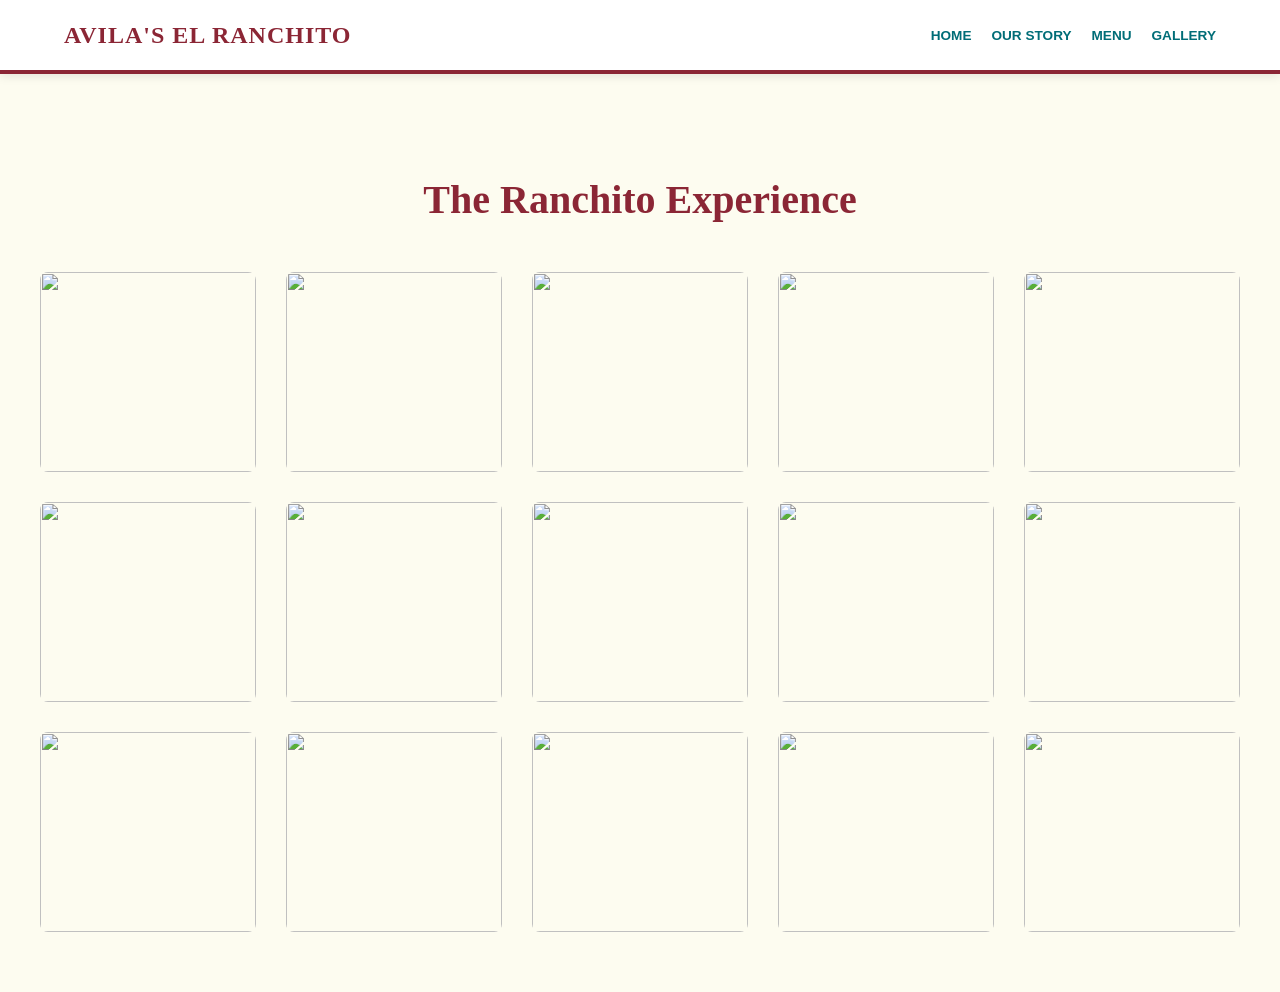
==== gallery.html @ 103bc2a0 "Rename Gallery.html to gallery.html" ====
<!DOCTYPE html>
<html lang="en">
<head>
    <meta charset="UTF-8">
    <title>Gallery | Avila's El Ranchito</title>
    <link rel="stylesheet" href="style.css">
</head>
<body>
    <nav>
        <h1>AVILA'S EL RANCHITO</h1>
        <div class="links"><a href="index.html">Home</a><a href="story.html">Our Story</a><a href="menu.html">Menu</a><a href="gallery.html">Gallery</a></div>
    </nav>

    <div class="container">
        <h2 class="section-title">The Ranchito Experience</h2>
        <div class="grid" style="grid-template-columns: repeat(auto-fill, minmax(200px, 1fr));">
            <img src="https://images.unsplash.com/photo-1565557623262-b51c2513a641" style="width:100%; height:200px; object-fit:cover; border-radius:8px;">
            <img src="https://images.unsplash.com/photo-1613514785940-daed07799d9b" style="width:100%; height:200px; object-fit:cover; border-radius:8px;">
            <img src="https://images.unsplash.com/photo-1534353436294-0dbd4bdac845" style="width:100%; height:200px; object-fit:cover; border-radius:8px;">
            <img src="https://images.unsplash.com/photo-1512621776951-a57141f2eefd" style="width:100%; height:200px; object-fit:cover; border-radius:8px;">
            <img src="https://images.unsplash.com/photo-1562133265-716301314483" style="width:100%; height:200px; object-fit:cover; border-radius:8px;">
            <img src="https://images.unsplash.com/photo-1541518763669-27fef04b14ea" style="width:100%; height:200px; object-fit:cover; border-radius:8px;">
            <img src="https://images.unsplash.com/photo-1513104890138-7c749659a591" style="width:100%; height:200px; object-fit:cover; border-radius:8px;">
            <img src="https://images.unsplash.com/photo-1571091718767-18b5b1457add" style="width:100%; height:200px; object-fit:cover; border-radius:8px;">
            <img src="https://images.unsplash.com/photo-1568901346375-23c9450c58cd" style="width:100%; height:200px; object-fit:cover; border-radius:8px;">
            <img src="https://images.unsplash.com/photo-1552332386-f8dd00dc2f85" style="width:100%; height:200px; object-fit:cover; border-radius:8px;">
            <img src="https://images.unsplash.com/photo-1594212699903-ec8a3eca50f5" style="width:100%; height:200px; object-fit:cover; border-radius:8px;">
            <img src="https://images.unsplash.com/photo-1514516348920-f5d90e8e73d0" style="width:100%; height:200px; object-fit:cover; border-radius:8px;">
            <img src="https://images.unsplash.com/photo-1565299624946-b28f40a0ae38" style="width:100%; height:200px; object-fit:cover; border-radius:8px;">
            <img src="https://images.unsplash.com/photo-1599974590211-59cf1b290c1e" style="width:100%; height:200px; object-fit:cover; border-radius:8px;">
            <img src="https://images.unsplash.com/photo-1551504734-5ee1c4a1479b" style="width:100%; height:200px; object-fit:cover; border-radius:8px;">
        </div>
    </div>
</body>
</html>
---- style.css ----
:root {
    --mexican-red: #8B2635;
    --teal: #006D77;
    --gold: #D4AF37;
    --cream: #FDFCF0;
    --dark: #2D2424;
}

body { font-family: 'Segoe UI', Tahoma, Geneva, Verdana, sans-serif; margin: 0; background: var(--cream); color: var(--dark); line-height: 1.6; }

/* Navigation */
nav { background: white; padding: 1rem 5%; display: flex; justify-content: space-between; align-items: center; border-bottom: 4px solid var(--mexican-red); position: sticky; top: 0; z-index: 1000; box-shadow: 0 2px 10px rgba(0,0,0,0.1); }
nav h1 { margin: 0; color: var(--mexican-red); font-family: 'Georgia', serif; letter-spacing: 1px; }
.links a { margin-left: 20px; text-decoration: none; color: var(--teal); font-weight: bold; text-transform: uppercase; font-size: 0.85rem; }

/* Hero Section */
.hero { height: 70vh; background: linear-gradient(rgba(0,0,0,0.6), rgba(0,0,0,0.6)), url('https://images.unsplash.com/photo-1514516348920-f5d90e8e73d0?auto=format&fit=crop&w=1600&q=80') center/cover; display: flex; align-items: center; justify-content: center; color: white; text-align: center; }

/* Main Content Containers */
.container { max-width: 1200px; margin: auto; padding: 60px 20px; }
.section-title { text-align: center; color: var(--mexican-red); font-size: 2.5rem; margin-bottom: 40px; font-family: 'Georgia', serif; }

/* Grid Systems */
.grid { display: grid; grid-template-columns: repeat(auto-fit, minmax(300px, 1fr)); gap: 30px; }

/* Menu & Review Cards */
.card { background: white; border-radius: 12px; overflow: hidden; box-shadow: 0 6px 15px rgba(0,0,0,0.08); transition: 0.3s; border-bottom: 3px solid transparent; }
.card:hover { transform: translateY(-5px); border-color: var(--gold); }
.card-img { width: 100%; height: 200px; object-fit: cover; }
.card-body { padding: 20px; }
.price { color: var(--teal); font-weight: bold; font-size: 1.2rem; }

/* Instagram Placeholder */
.insta-grid { display: grid; grid-template-columns: repeat(4, 1fr); gap: 10px; margin-top: 20px; }
.insta-grid img { width: 100%; aspect-ratio: 1/1; object-fit: cover; border-radius: 4px; }

footer { background: var(--dark); color: white; text-align: center; padding: 4rem 20px; margin-top: 60px; }
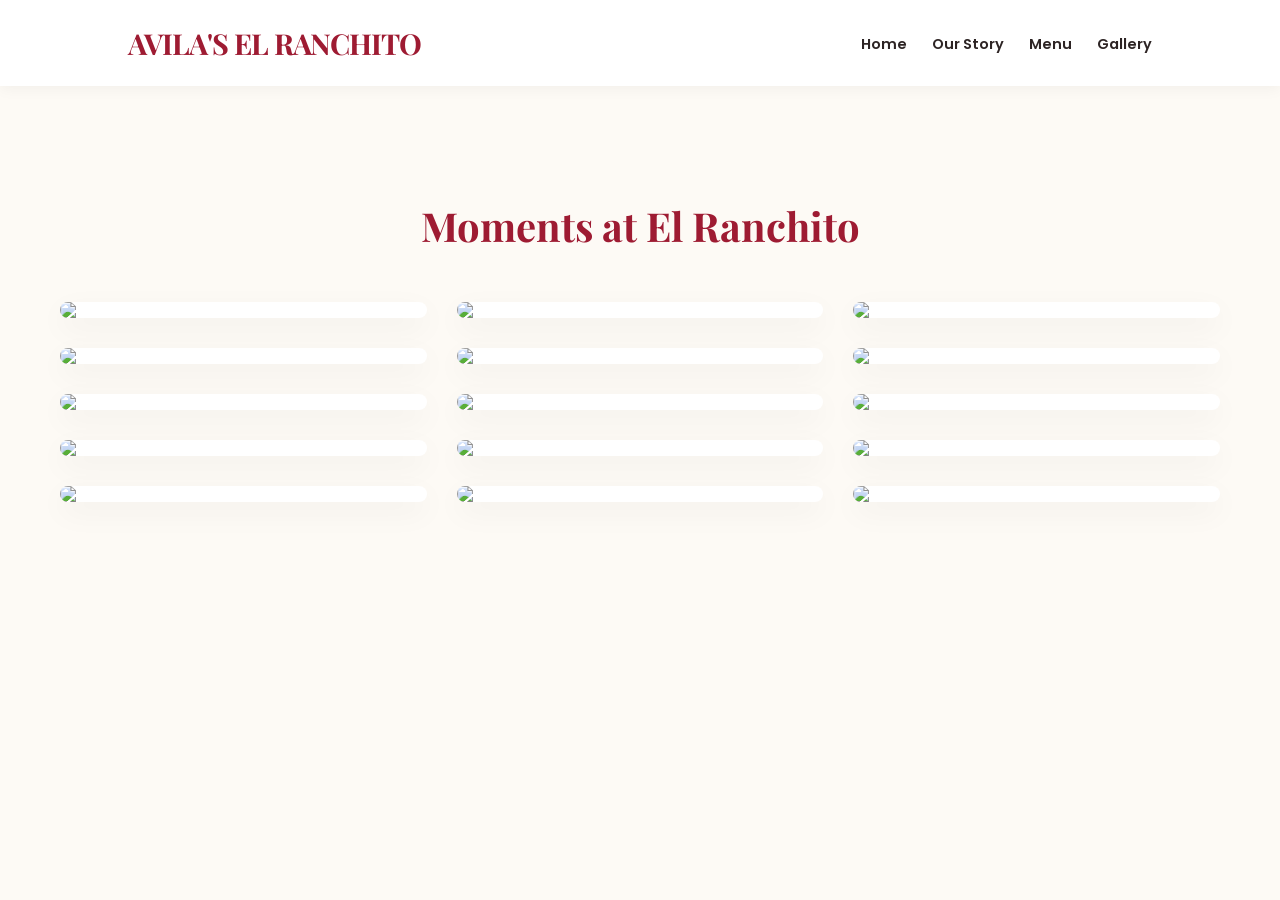
==== commit c8fe40c2: "Update gallery.html" ====
--- a/gallery.html
+++ b/gallery.html
@@ -12,23 +12,25 @@
     </nav>
 
     <div class="container">
-        <h2 class="section-title">The Ranchito Experience</h2>
-        <div class="grid" style="grid-template-columns: repeat(auto-fill, minmax(200px, 1fr));">
-            <img src="https://images.unsplash.com/photo-1565557623262-b51c2513a641" style="width:100%; height:200px; object-fit:cover; border-radius:8px;">
-            <img src="https://images.unsplash.com/photo-1613514785940-daed07799d9b" style="width:100%; height:200px; object-fit:cover; border-radius:8px;">
-            <img src="https://images.unsplash.com/photo-1534353436294-0dbd4bdac845" style="width:100%; height:200px; object-fit:cover; border-radius:8px;">
-            <img src="https://images.unsplash.com/photo-1512621776951-a57141f2eefd" style="width:100%; height:200px; object-fit:cover; border-radius:8px;">
-            <img src="https://images.unsplash.com/photo-1562133265-716301314483" style="width:100%; height:200px; object-fit:cover; border-radius:8px;">
-            <img src="https://images.unsplash.com/photo-1541518763669-27fef04b14ea" style="width:100%; height:200px; object-fit:cover; border-radius:8px;">
-            <img src="https://images.unsplash.com/photo-1513104890138-7c749659a591" style="width:100%; height:200px; object-fit:cover; border-radius:8px;">
-            <img src="https://images.unsplash.com/photo-1571091718767-18b5b1457add" style="width:100%; height:200px; object-fit:cover; border-radius:8px;">
-            <img src="https://images.unsplash.com/photo-1568901346375-23c9450c58cd" style="width:100%; height:200px; object-fit:cover; border-radius:8px;">
-            <img src="https://images.unsplash.com/photo-1552332386-f8dd00dc2f85" style="width:100%; height:200px; object-fit:cover; border-radius:8px;">
-            <img src="https://images.unsplash.com/photo-1594212699903-ec8a3eca50f5" style="width:100%; height:200px; object-fit:cover; border-radius:8px;">
-            <img src="https://images.unsplash.com/photo-1514516348920-f5d90e8e73d0" style="width:100%; height:200px; object-fit:cover; border-radius:8px;">
-            <img src="https://images.unsplash.com/photo-1565299624946-b28f40a0ae38" style="width:100%; height:200px; object-fit:cover; border-radius:8px;">
-            <img src="https://images.unsplash.com/photo-1599974590211-59cf1b290c1e" style="width:100%; height:200px; object-fit:cover; border-radius:8px;">
-            <img src="https://images.unsplash.com/photo-1551504734-5ee1c4a1479b" style="width:100%; height:200px; object-fit:cover; border-radius:8px;">
+        <div class="section-header">
+            <h2>Moments at El Ranchito</h2>
+        </div>
+        <div class="grid">
+            <img src="https://images.unsplash.com/photo-1504674900247-0877df9cc836" class="card">
+            <img src="https://images.unsplash.com/photo-1551504734-5ee1c4a1479b" class="card">
+            <img src="https://images.unsplash.com/photo-1565557623262-b51c2513a641" class="card">
+            <img src="https://images.unsplash.com/photo-1613514785940-daed07799d9b" class="card">
+            <img src="https://images.unsplash.com/photo-1582169542910-6c1a5c0cdd64" class="card">
+            <img src="https://images.unsplash.com/photo-1534353436294-0dbd4bdac845" class="card">
+            <img src="https://images.unsplash.com/photo-1512621776951-a57141f2eefd" class="card">
+            <img src="https://images.unsplash.com/photo-1562133265-716301314483" class="card">
+            <img src="https://images.unsplash.com/photo-1541518763669-27fef04b14ea" class="card">
+            <img src="https://images.unsplash.com/photo-1513104890138-7c749659a591" class="card">
+            <img src="https://images.unsplash.com/photo-1571091718767-18b5b1457add" class="card">
+            <img src="https://images.unsplash.com/photo-1568901346375-23c9450c58cd" class="card">
+            <img src="https://images.unsplash.com/photo-1552332386-f8dd00dc2f85" class="card">
+            <img src="https://images.unsplash.com/photo-1594212699903-ec8a3eca50f5" class="card">
+            <img src="https://images.unsplash.com/photo-1599974590211-59cf1b290c1e" class="card">
         </div>
     </div>
 </body>
--- a/style.css
+++ b/style.css
@@ -1,37 +1,112 @@
+@import url('https://fonts.googleapis.com/css2?family=Playfair+Display:wght@700&family=Poppins:wght@300;400;600&display=swap');
+
 :root {
-    --mexican-red: #8B2635;
-    --teal: #006D77;
-    --gold: #D4AF37;
-    --cream: #FDFCF0;
-    --dark: #2D2424;
+    --mexican-red: #9e1b32;
+    --deep-teal: #005f6b;
+    --warm-gold: #c5a059;
+    --background: #fdfaf5;
+    --text-dark: #2d2424;
+    --white: #ffffff;
 }
 
-body { font-family: 'Segoe UI', Tahoma, Geneva, Verdana, sans-serif; margin: 0; background: var(--cream); color: var(--dark); line-height: 1.6; }
+* { box-sizing: border-box; }
 
-/* Navigation */
-nav { background: white; padding: 1rem 5%; display: flex; justify-content: space-between; align-items: center; border-bottom: 4px solid var(--mexican-red); position: sticky; top: 0; z-index: 1000; box-shadow: 0 2px 10px rgba(0,0,0,0.1); }
-nav h1 { margin: 0; color: var(--mexican-red); font-family: 'Georgia', serif; letter-spacing: 1px; }
-.links a { margin-left: 20px; text-decoration: none; color: var(--teal); font-weight: bold; text-transform: uppercase; font-size: 0.85rem; }
+body { 
+    font-family: 'Poppins', sans-serif; 
+    margin: 0; 
+    background-color: var(--background); 
+    color: var(--text-dark);
+}
 
-/* Hero Section */
-.hero { height: 70vh; background: linear-gradient(rgba(0,0,0,0.6), rgba(0,0,0,0.6)), url('https://images.unsplash.com/photo-1514516348920-f5d90e8e73d0?auto=format&fit=crop&w=1600&q=80') center/cover; display: flex; align-items: center; justify-content: center; color: white; text-align: center; }
+/* NAVIGATION */
+nav { 
+    background: var(--white); 
+    padding: 1.5rem 10%; 
+    display: flex; 
+    justify-content: space-between; 
+    align-items: center; 
+    position: sticky; 
+    top: 0; 
+    z-index: 1000;
+    box-shadow: 0 2px 15px rgba(0,0,0,0.05);
+}
 
-/* Main Content Containers */
-.container { max-width: 1200px; margin: auto; padding: 60px 20px; }
-.section-title { text-align: center; color: var(--mexican-red); font-size: 2.5rem; margin-bottom: 40px; font-family: 'Georgia', serif; }
+nav h1 { 
+    font-family: 'Playfair Display', serif; 
+    margin: 0; 
+    color: var(--mexican-red); 
+    font-size: 1.8rem;
+    letter-spacing: -1px;
+}
 
-/* Grid Systems */
-.grid { display: grid; grid-template-columns: repeat(auto-fit, minmax(300px, 1fr)); gap: 30px; }
+.links a { 
+    margin-left: 25px; 
+    text-decoration: none; 
+    color: var(--text-dark); 
+    font-weight: 600; 
+    font-size: 0.9rem;
+    transition: color 0.3s;
+}
 
-/* Menu & Review Cards */
-.card { background: white; border-radius: 12px; overflow: hidden; box-shadow: 0 6px 15px rgba(0,0,0,0.08); transition: 0.3s; border-bottom: 3px solid transparent; }
-.card:hover { transform: translateY(-5px); border-color: var(--gold); }
-.card-img { width: 100%; height: 200px; object-fit: cover; }
-.card-body { padding: 20px; }
-.price { color: var(--teal); font-weight: bold; font-size: 1.2rem; }
+.links a:hover { color: var(--mexican-red); }
 
-/* Instagram Placeholder */
-.insta-grid { display: grid; grid-template-columns: repeat(4, 1fr); gap: 10px; margin-top: 20px; }
-.insta-grid img { width: 100%; aspect-ratio: 1/1; object-fit: cover; border-radius: 4px; }
+/* HERO SECTION */
+.hero { 
+    height: 70vh; 
+    background: linear-gradient(rgba(0,0,0,0.5), rgba(0,0,0,0.5)), 
+                url('https://images.unsplash.com/photo-1593504049359-7b7d923b5c10?auto=format&fit=crop&w=1600&q=80') center/cover;
+    display: flex; 
+    flex-direction: column;
+    align-items: center; 
+    justify-content: center; 
+    color: var(--white); 
+    text-align: center;
+}
 
-footer { background: var(--dark); color: white; text-align: center; padding: 4rem 20px; margin-top: 60px; }
+.hero h2 { font-family: 'Playfair Display', serif; font-size: 4rem; margin-bottom: 0; }
+.hero p { font-size: 1.2rem; font-weight: 300; letter-spacing: 2px; text-transform: uppercase; }
+
+/* LAYOUT & CARDS */
+.container { max-width: 1200px; margin: auto; padding: 80px 20px; }
+
+.section-header { text-align: center; margin-bottom: 50px; }
+.section-header h2 { font-family: 'Playfair Display', serif; font-size: 2.5rem; color: var(--mexican-red); }
+
+.grid { 
+    display: grid; 
+    grid-template-columns: repeat(auto-fit, minmax(300px, 1fr)); 
+    gap: 30px; 
+}
+
+.card { 
+    background: var(--white); 
+    border-radius: 15px; 
+    overflow: hidden; 
+    box-shadow: 0 10px 30px rgba(0,0,0,0.05);
+    transition: transform 0.4s;
+}
+
+.card:hover { transform: translateY(-10px); }
+
+.card img { width: 100%; height: 250px; object-fit: cover; }
+
+.card-content { padding: 25px; }
+.card-content h3 { margin-top: 0; color: var(--deep-teal); }
+
+/* FORM */
+.contact-container { background: var(--white); padding: 50px; border-radius: 20px; box-shadow: 0 10px 40px rgba(0,0,0,0.05); }
+input, textarea { 
+    width: 100%; padding: 15px; margin: 10px 0 20px; 
+    border: 1px solid #eee; border-radius: 8px; background: #f9f9f9;
+    font-family: inherit;
+}
+
+button { 
+    background: var(--mexican-red); color: white; border: none; 
+    padding: 18px 40px; border-radius: 8px; cursor: pointer; 
+    font-weight: 600; width: 100%; transition: 0.3s;
+}
+
+button:hover { background: var(--deep-teal); }
+
+footer { background: var(--text-dark); color: #888; text-align: center; padding: 50px; margin-top: 80px; }
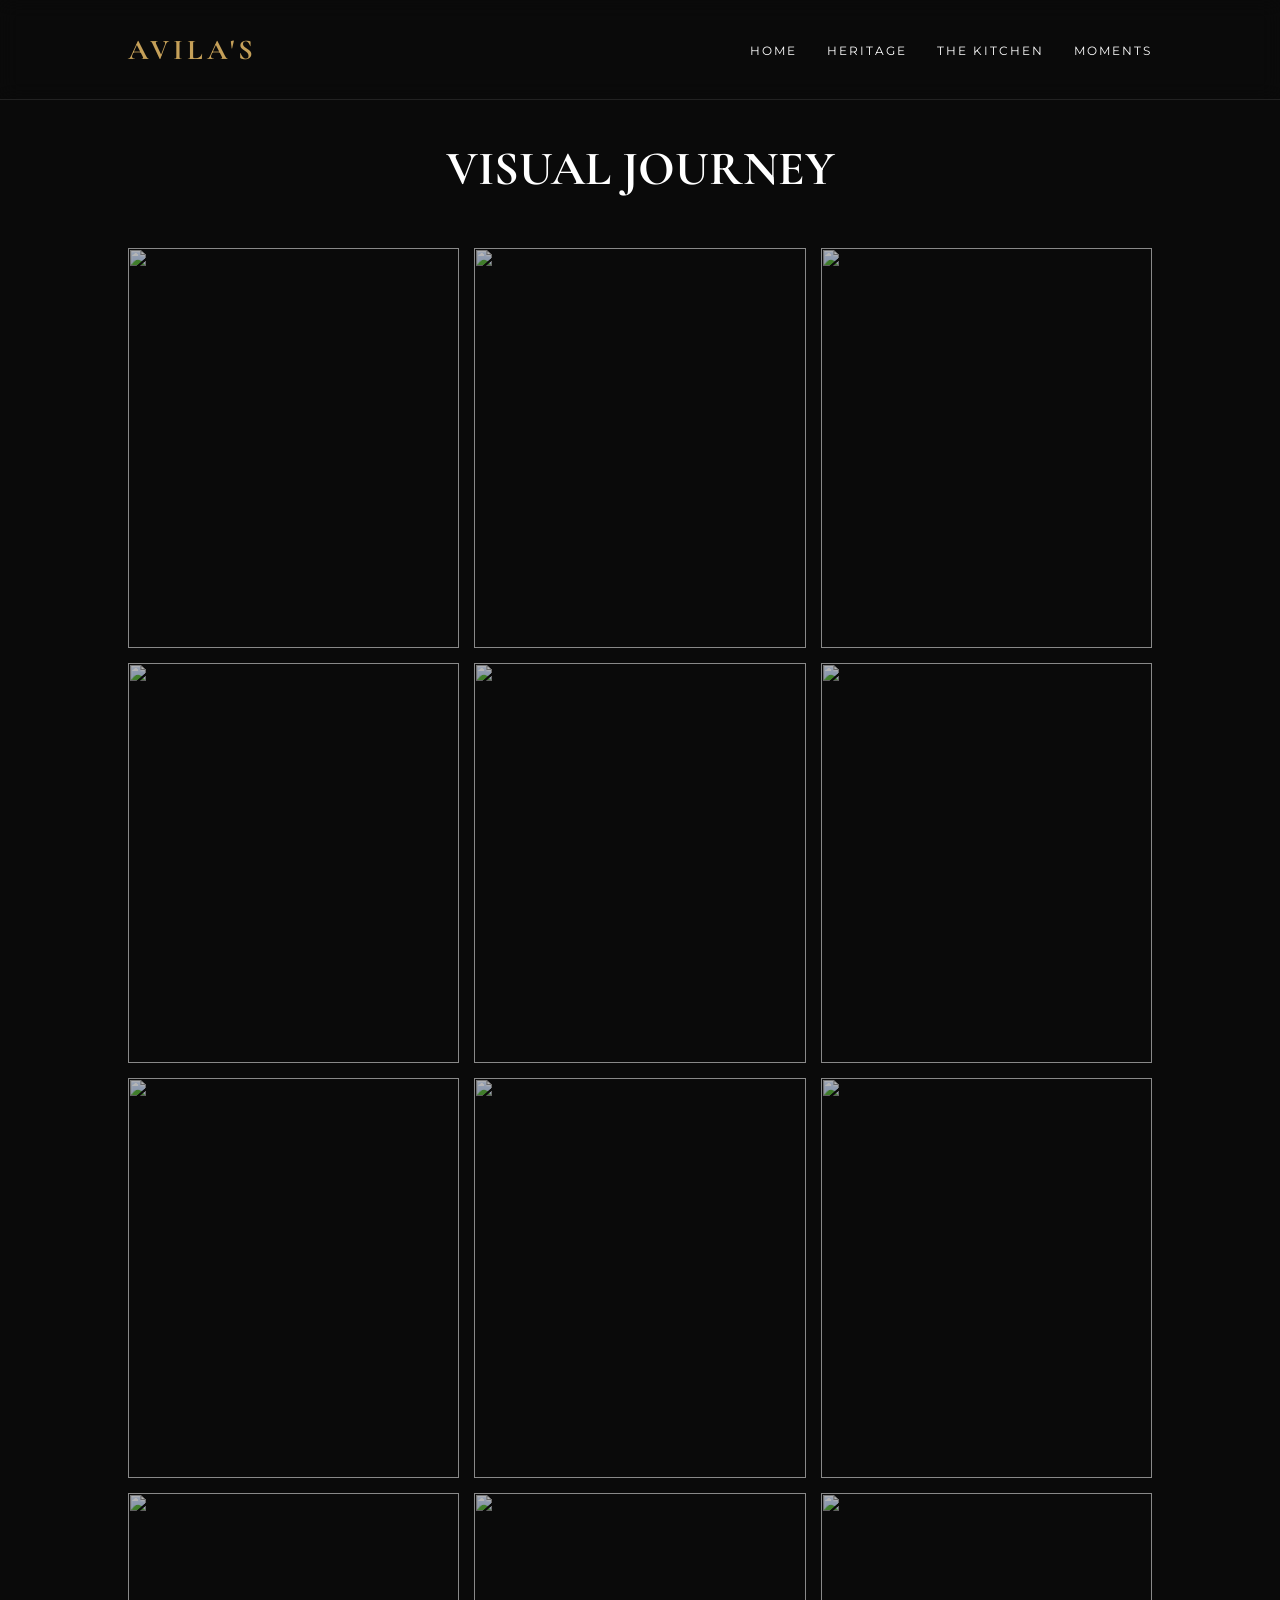
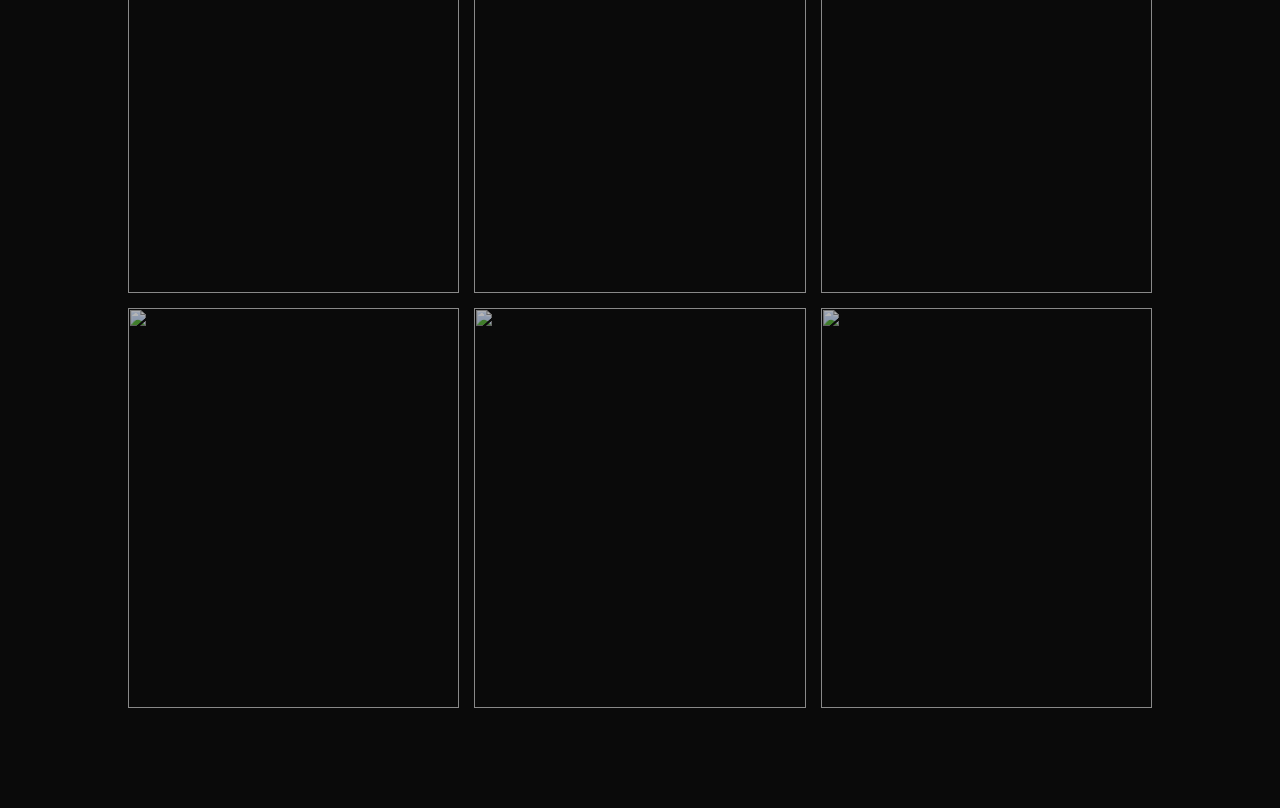
==== commit 79fb14d8: "Update gallery.html" ====
--- a/gallery.html
+++ b/gallery.html
@@ -2,35 +2,33 @@
 <html lang="en">
 <head>
     <meta charset="UTF-8">
-    <title>Gallery | Avila's El Ranchito</title>
+    <title>Moments | Avila's El Ranchito</title>
     <link rel="stylesheet" href="style.css">
 </head>
 <body>
     <nav>
-        <h1>AVILA'S EL RANCHITO</h1>
-        <div class="links"><a href="index.html">Home</a><a href="story.html">Our Story</a><a href="menu.html">Menu</a><a href="gallery.html">Gallery</a></div>
+        <h1>AVILA'S</h1>
+        <div class="links"><a href="index.html">Home</a><a href="story.html">Heritage</a><a href="menu.html">The Kitchen</a><a href="gallery.html">Moments</a></div>
     </nav>
 
     <div class="container">
-        <div class="section-header">
-            <h2>Moments at El Ranchito</h2>
-        </div>
-        <div class="grid">
-            <img src="https://images.unsplash.com/photo-1504674900247-0877df9cc836" class="card">
-            <img src="https://images.unsplash.com/photo-1551504734-5ee1c4a1479b" class="card">
-            <img src="https://images.unsplash.com/photo-1565557623262-b51c2513a641" class="card">
-            <img src="https://images.unsplash.com/photo-1613514785940-daed07799d9b" class="card">
-            <img src="https://images.unsplash.com/photo-1582169542910-6c1a5c0cdd64" class="card">
-            <img src="https://images.unsplash.com/photo-1534353436294-0dbd4bdac845" class="card">
-            <img src="https://images.unsplash.com/photo-1512621776951-a57141f2eefd" class="card">
-            <img src="https://images.unsplash.com/photo-1562133265-716301314483" class="card">
-            <img src="https://images.unsplash.com/photo-1541518763669-27fef04b14ea" class="card">
-            <img src="https://images.unsplash.com/photo-1513104890138-7c749659a591" class="card">
-            <img src="https://images.unsplash.com/photo-1571091718767-18b5b1457add" class="card">
-            <img src="https://images.unsplash.com/photo-1568901346375-23c9450c58cd" class="card">
-            <img src="https://images.unsplash.com/photo-1552332386-f8dd00dc2f85" class="card">
-            <img src="https://images.unsplash.com/photo-1594212699903-ec8a3eca50f5" class="card">
-            <img src="https://images.unsplash.com/photo-1599974590211-59cf1b290c1e" class="card">
+        <h2 style="font-family: 'Cormorant Garamond', serif; font-size: 3rem; text-align: center; margin-bottom: 50px;">VISUAL JOURNEY</h2>
+        <div class="gallery-grid">
+            <img src="https://images.unsplash.com/photo-1565557623262-b51c2513a641">
+            <img src="https://images.unsplash.com/photo-1599974590211-59cf1b290c1e">
+            <img src="https://images.unsplash.com/photo-1613514785940-daed07799d9b">
+            <img src="https://images.unsplash.com/photo-1582169542910-6c1a5c0cdd64">
+            <img src="https://images.unsplash.com/photo-1534353436294-0dbd4bdac845">
+            <img src="https://images.unsplash.com/photo-1512621776951-a57141f2eefd">
+            <img src="https://images.unsplash.com/photo-1562133265-716301314483">
+            <img src="https://images.unsplash.com/photo-1541518763669-27fef04b14ea">
+            <img src="https://images.unsplash.com/photo-1513104890138-7c749659a591">
+            <img src="https://images.unsplash.com/photo-1571091718767-18b5b1457add">
+            <img src="https://images.unsplash.com/photo-1568901346375-23c9450c58cd">
+            <img src="https://images.unsplash.com/photo-1552332386-f8dd00dc2f85">
+            <img src="https://images.unsplash.com/photo-1594212699903-ec8a3eca50f5">
+            <img src="https://images.unsplash.com/photo-1504674900247-0877df9cc836">
+            <img src="https://images.unsplash.com/photo-1551504734-5ee1c4a1479b">
         </div>
     </div>
 </body>
--- a/style.css
+++ b/style.css
@@ -1,112 +1,137 @@
-@import url('https://fonts.googleapis.com/css2?family=Playfair+Display:wght@700&family=Poppins:wght@300;400;600&display=swap');
+@import url('https://fonts.googleapis.com/css2?family=Cormorant+Garamond:wght@300;500;700&family=Montserrat:wght@200;400;600&display=swap');
 
 :root {
-    --mexican-red: #9e1b32;
-    --deep-teal: #005f6b;
-    --warm-gold: #c5a059;
-    --background: #fdfaf5;
-    --text-dark: #2d2424;
-    --white: #ffffff;
+    --bg-dark: #0a0a0a;
+    --card-bg: #141414;
+    --accent-gold: #c5a059;
+    --text-main: #ffffff;
+    --text-muted: #a0a0a0;
 }
 
 * { box-sizing: border-box; }
-
 body { 
-    font-family: 'Poppins', sans-serif; 
-    margin: 0; 
-    background-color: var(--background); 
-    color: var(--text-dark);
+    font-family: 'Montserrat', sans-serif; 
+    background-color: var(--bg-dark); 
+    color: var(--text-main); 
+    margin: 0;
+    overflow-x: hidden;
 }
 
-/* NAVIGATION */
+/* NAVIGATION: Transparent to Solid on Scroll Effect */
 nav { 
-    background: var(--white); 
-    padding: 1.5rem 10%; 
     display: flex; 
     justify-content: space-between; 
     align-items: center; 
-    position: sticky; 
+    padding: 2rem 10%; 
+    position: fixed; 
+    width: 100%; 
     top: 0; 
     z-index: 1000;
-    box-shadow: 0 2px 15px rgba(0,0,0,0.05);
+    background: rgba(10, 10, 10, 0.8);
+    backdrop-filter: blur(10px);
+    border-bottom: 1px solid rgba(255, 255, 255, 0.1);
 }
 
 nav h1 { 
-    font-family: 'Playfair Display', serif; 
-    margin: 0; 
-    color: var(--mexican-red); 
-    font-size: 1.8rem;
-    letter-spacing: -1px;
+    font-family: 'Cormorant Garamond', serif; 
+    font-size: 1.8rem; 
+    letter-spacing: 4px; 
+    margin: 0;
+    color: var(--accent-gold);
 }
 
 .links a { 
-    margin-left: 25px; 
     text-decoration: none; 
-    color: var(--text-dark); 
-    font-weight: 600; 
-    font-size: 0.9rem;
-    transition: color 0.3s;
+    color: var(--text-main); 
+    margin-left: 30px; 
+    font-size: 0.75rem; 
+    letter-spacing: 2px; 
+    text-transform: uppercase;
+    transition: 0.3s;
 }
 
-.links a:hover { color: var(--mexican-red); }
+.links a:hover { color: var(--accent-gold); }
 
-/* HERO SECTION */
+/* HERO: Video-style image background */
 .hero { 
-    height: 70vh; 
-    background: linear-gradient(rgba(0,0,0,0.5), rgba(0,0,0,0.5)), 
-                url('https://images.unsplash.com/photo-1593504049359-7b7d923b5c10?auto=format&fit=crop&w=1600&q=80') center/cover;
+    height: 100vh; 
+    background: linear-gradient(rgba(0,0,0,0.6), rgba(0,0,0,0.6)), 
+                url('https://images.unsplash.com/photo-1514362545857-3bc16c4c7d1b?auto=format&fit=crop&w=1920&q=80') center/cover;
     display: flex; 
     flex-direction: column;
     align-items: center; 
     justify-content: center; 
-    color: var(--white); 
     text-align: center;
 }
 
-.hero h2 { font-family: 'Playfair Display', serif; font-size: 4rem; margin-bottom: 0; }
-.hero p { font-size: 1.2rem; font-weight: 300; letter-spacing: 2px; text-transform: uppercase; }
-
-/* LAYOUT & CARDS */
-.container { max-width: 1200px; margin: auto; padding: 80px 20px; }
-
-.section-header { text-align: center; margin-bottom: 50px; }
-.section-header h2 { font-family: 'Playfair Display', serif; font-size: 2.5rem; color: var(--mexican-red); }
-
-.grid { 
-    display: grid; 
-    grid-template-columns: repeat(auto-fit, minmax(300px, 1fr)); 
-    gap: 30px; 
+.hero h2 { 
+    font-family: 'Cormorant Garamond', serif; 
+    font-size: clamp(3rem, 10vw, 6rem); 
+    font-weight: 300;
+    margin: 0;
 }
 
-.card { 
-    background: var(--white); 
-    border-radius: 15px; 
-    overflow: hidden; 
-    box-shadow: 0 10px 30px rgba(0,0,0,0.05);
-    transition: transform 0.4s;
+.hero p { 
+    font-size: 0.9rem; 
+    letter-spacing: 5px; 
+    text-transform: uppercase; 
+    color: var(--accent-gold); 
+    margin-top: 20px;
 }
 
-.card:hover { transform: translateY(-10px); }
+/* SECTIONS */
+.container { padding: 100px 10%; }
 
-.card img { width: 100%; height: 250px; object-fit: cover; }
-
-.card-content { padding: 25px; }
-.card-content h3 { margin-top: 0; color: var(--deep-teal); }
-
-/* FORM */
-.contact-container { background: var(--white); padding: 50px; border-radius: 20px; box-shadow: 0 10px 40px rgba(0,0,0,0.05); }
-input, textarea { 
-    width: 100%; padding: 15px; margin: 10px 0 20px; 
-    border: 1px solid #eee; border-radius: 8px; background: #f9f9f9;
-    font-family: inherit;
+.split-section { 
+    display: flex; 
+    align-items: center; 
+    gap: 80px; 
+    margin-bottom: 150px; 
 }
 
-button { 
-    background: var(--mexican-red); color: white; border: none; 
-    padding: 18px 40px; border-radius: 8px; cursor: pointer; 
-    font-weight: 600; width: 100%; transition: 0.3s;
+.split-text { flex: 1; }
+.split-text h2 { font-family: 'Cormorant Garamond', serif; font-size: 3rem; margin-bottom: 20px; }
+.split-text p { color: var(--text-muted); line-height: 2; font-size: 0.95rem; }
+
+.split-image { flex: 1; height: 600px; overflow: hidden; border: 1px solid rgba(197, 160, 89, 0.3); padding: 15px; }
+.split-image img { width: 100%; height: 100%; object-fit: cover; filter: grayscale(30%); transition: 1s; }
+.split-image img:hover { filter: grayscale(0%); transform: scale(1.05); }
+
+/* GALLERY GRID */
+.gallery-grid { 
+    display: grid; 
+    grid-template-columns: repeat(auto-fill, minmax(300px, 1fr)); 
+    gap: 15px; 
 }
 
-button:hover { background: var(--deep-teal); }
+.gallery-grid img { 
+    width: 100%; 
+    height: 400px; 
+    object-fit: cover; 
+    opacity: 0.7; 
+    transition: 0.5s; 
+}
 
-footer { background: var(--text-dark); color: #888; text-align: center; padding: 50px; margin-top: 80px; }
+.gallery-grid img:hover { opacity: 1; transform: translateY(-5px); }
+
+/* FOOTER */
+footer { 
+    border-top: 1px solid rgba(255, 255, 255, 0.1); 
+    padding: 80px 10%; 
+    text-align: center;
+    background: #050505;
+}
+
+.btn-gold { 
+    display: inline-block; 
+    padding: 15px 40px; 
+    border: 1px solid var(--accent-gold); 
+    color: var(--accent-gold); 
+    text-decoration: none; 
+    text-transform: uppercase; 
+    letter-spacing: 2px; 
+    font-size: 0.8rem;
+    transition: 0.3s;
+}
+
+.btn-gold:hover { background: var(--accent-gold); color: black; }
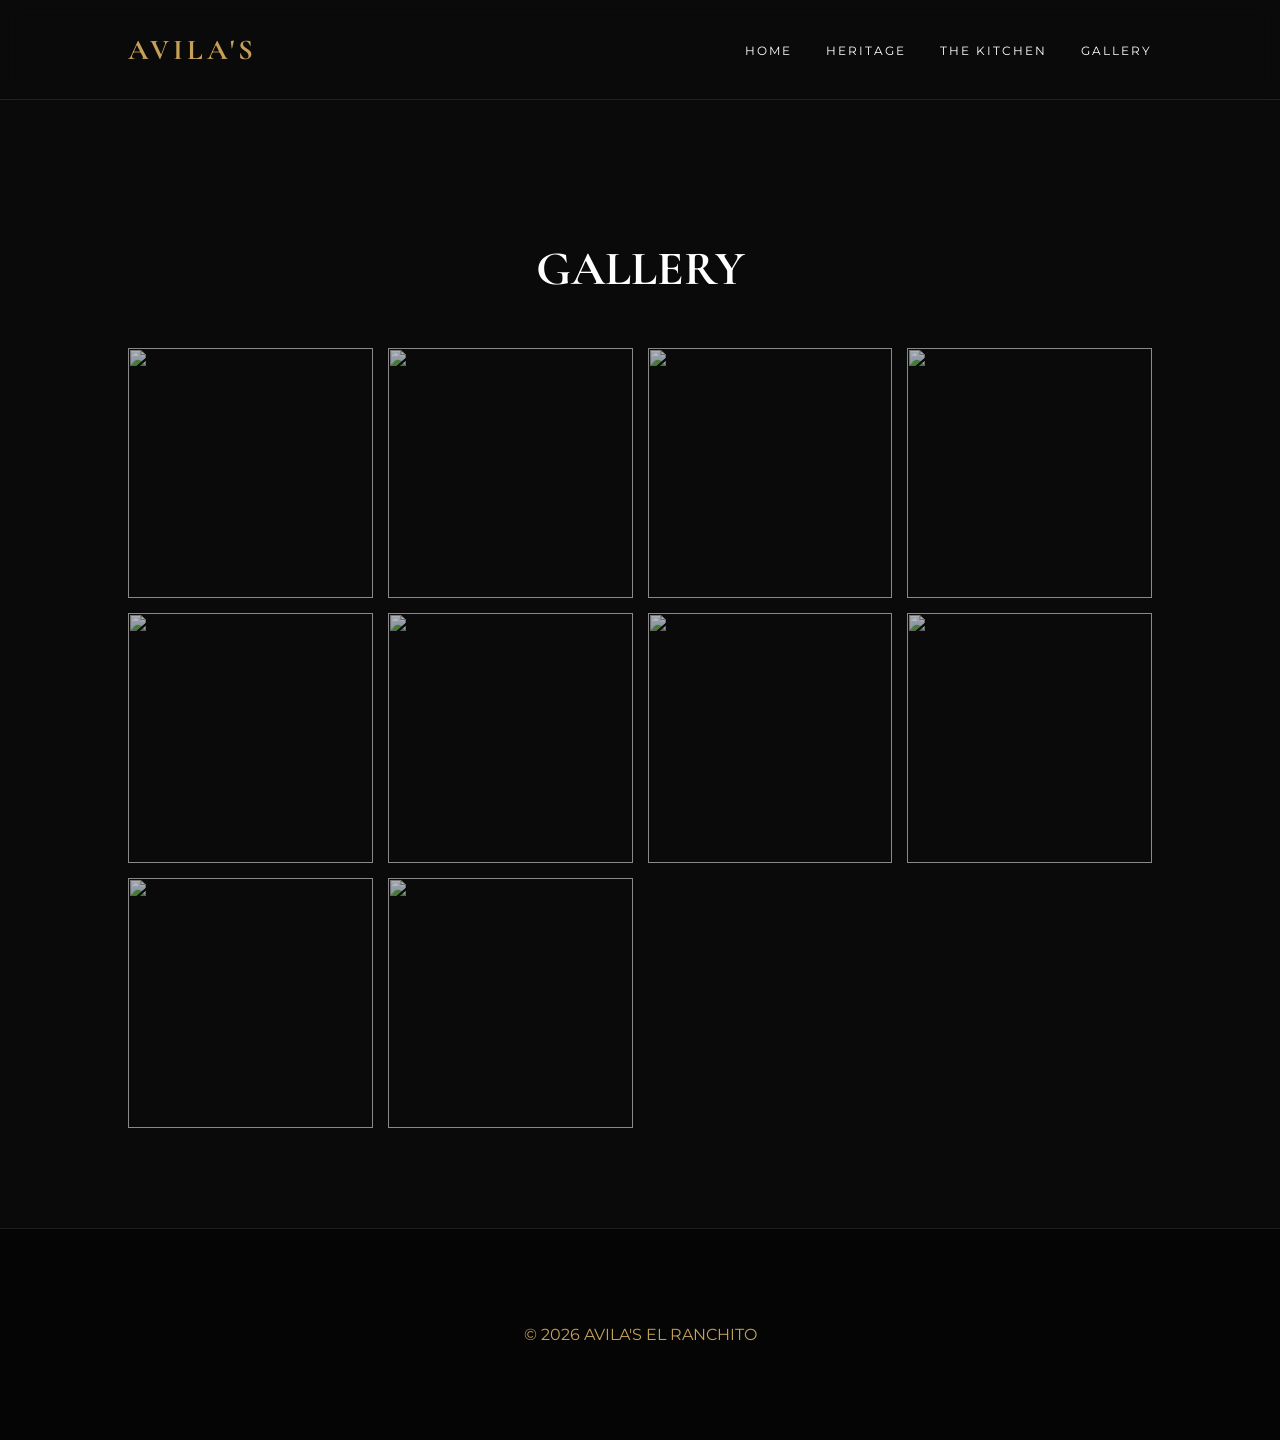
==== commit 4cffd8c3: "Update gallery.html" ====
--- a/gallery.html
+++ b/gallery.html
@@ -2,34 +2,97 @@
 <html lang="en">
 <head>
     <meta charset="UTF-8">
-    <title>Moments | Avila's El Ranchito</title>
+    <title>Gallery | Avila's El Ranchito</title>
     <link rel="stylesheet" href="style.css">
+    <style>
+        /* 4x4 Grid Logic */
+        .gallery-grid {
+            display: grid;
+            grid-template-columns: repeat(4, 1fr);
+            gap: 15px;
+        }
+        .gallery-grid img {
+            width: 100%;
+            height: 250px;
+            object-fit: cover;
+            cursor: pointer;
+            transition: 0.4s ease;
+            filter: grayscale(20%);
+        }
+        .gallery-grid img:hover {
+            filter: grayscale(0%);
+            transform: scale(1.02);
+        }
+
+        /* Lightbox Overlay Style */
+        #lightbox {
+            display: none;
+            position: fixed;
+            z-index: 2000;
+            top: 0; left: 0;
+            width: 100%; height: 100%;
+            background: rgba(0,0,0,0.9);
+            justify-content: center;
+            align-items: center;
+        }
+        #lightbox img {
+            max-width: 90%;
+            max-height: 80%;
+            border: 2px solid var(--accent-gold);
+        }
+        #close-btn {
+            position: absolute;
+            top: 40px; right: 40px;
+            color: white; font-size: 30px; cursor: pointer;
+            font-family: sans-serif;
+        }
+    </style>
 </head>
 <body>
     <nav>
         <h1>AVILA'S</h1>
-        <div class="links"><a href="index.html">Home</a><a href="story.html">Heritage</a><a href="menu.html">The Kitchen</a><a href="gallery.html">Moments</a></div>
+        <div class="links">
+            <a href="index.html">Home</a>
+            <a href="story.html">Heritage</a>
+            <a href="menu.html">The Kitchen</a>
+            <a href="gallery.html">Gallery</a>
+        </div>
     </nav>
 
-    <div class="container">
-        <h2 style="font-family: 'Cormorant Garamond', serif; font-size: 3rem; text-align: center; margin-bottom: 50px;">VISUAL JOURNEY</h2>
+    <div class="container" style="margin-top: 100px;">
+        <h2 style="font-family: 'Cormorant Garamond', serif; font-size: 3rem; text-align: center; margin-bottom: 50px;">GALLERY</h2>
+        
         <div class="gallery-grid">
-            <img src="https://images.unsplash.com/photo-1565557623262-b51c2513a641">
-            <img src="https://images.unsplash.com/photo-1599974590211-59cf1b290c1e">
-            <img src="https://images.unsplash.com/photo-1613514785940-daed07799d9b">
-            <img src="https://images.unsplash.com/photo-1582169542910-6c1a5c0cdd64">
-            <img src="https://images.unsplash.com/photo-1534353436294-0dbd4bdac845">
-            <img src="https://images.unsplash.com/photo-1512621776951-a57141f2eefd">
-            <img src="https://images.unsplash.com/photo-1562133265-716301314483">
-            <img src="https://images.unsplash.com/photo-1541518763669-27fef04b14ea">
-            <img src="https://images.unsplash.com/photo-1513104890138-7c749659a591">
-            <img src="https://images.unsplash.com/photo-1571091718767-18b5b1457add">
-            <img src="https://images.unsplash.com/photo-1568901346375-23c9450c58cd">
-            <img src="https://images.unsplash.com/photo-1552332386-f8dd00dc2f85">
-            <img src="https://images.unsplash.com/photo-1594212699903-ec8a3eca50f5">
-            <img src="https://images.unsplash.com/photo-1504674900247-0877df9cc836">
-            <img src="https://images.unsplash.com/photo-1551504734-5ee1c4a1479b">
+            <img src="https://images.unsplash.com/photo-1565299585323-38d6b0865b47?w=600" onclick="openLightbox(this.src)">
+            <img src="https://images.unsplash.com/photo-1504674900247-0877df9cc836?w=600" onclick="openLightbox(this.src)">
+            <img src="https://images.unsplash.com/photo-1593504049359-7b7d923b5c10?w=600" onclick="openLightbox(this.src)">
+            <img src="https://images.unsplash.com/photo-1552332386-f8dd00dc2f85?w=600" onclick="openLightbox(this.src)">
+            <img src="https://images.unsplash.com/photo-1514362545857-3bc16c4c7d1b?w=600" onclick="openLightbox(this.src)">
+            <img src="https://images.unsplash.com/photo-1582169542910-6c1a5c0cdd64?w=600" onclick="openLightbox(this.src)">
+            <img src="https://images.unsplash.com/photo-1565557623262-b51c2513a641?w=600" onclick="openLightbox(this.src)">
+            <img src="https://images.unsplash.com/photo-1613514785940-daed07799d9b?w=600" onclick="openLightbox(this.src)">
+            <img src="https://images.unsplash.com/photo-1599974590211-59cf1b290c1e?w=600" onclick="openLightbox(this.src)">
+            <img src="https://images.unsplash.com/photo-1551504734-5ee1c4a1479b?w=600" onclick="openLightbox(this.src)">
         </div>
     </div>
+
+    <div id="lightbox" onclick="closeLightbox()">
+        <span id="close-btn">&times;</span>
+        <img id="lightbox-img" src="">
+    </div>
+
+    <script>
+        function openLightbox(src) {
+            document.getElementById('lightbox-img').src = src;
+            document.getElementById('lightbox').style.display = 'flex';
+        }
+        function closeLightbox() {
+            document.getElementById('lightbox').style.display = 'none';
+        }
+    </script>
+
+    <footer>
+        <p style="color: var(--accent-gold);">&copy; 2026 AVILA'S EL RANCHITO</p>
+    </footer>
 </body>
 </html>
